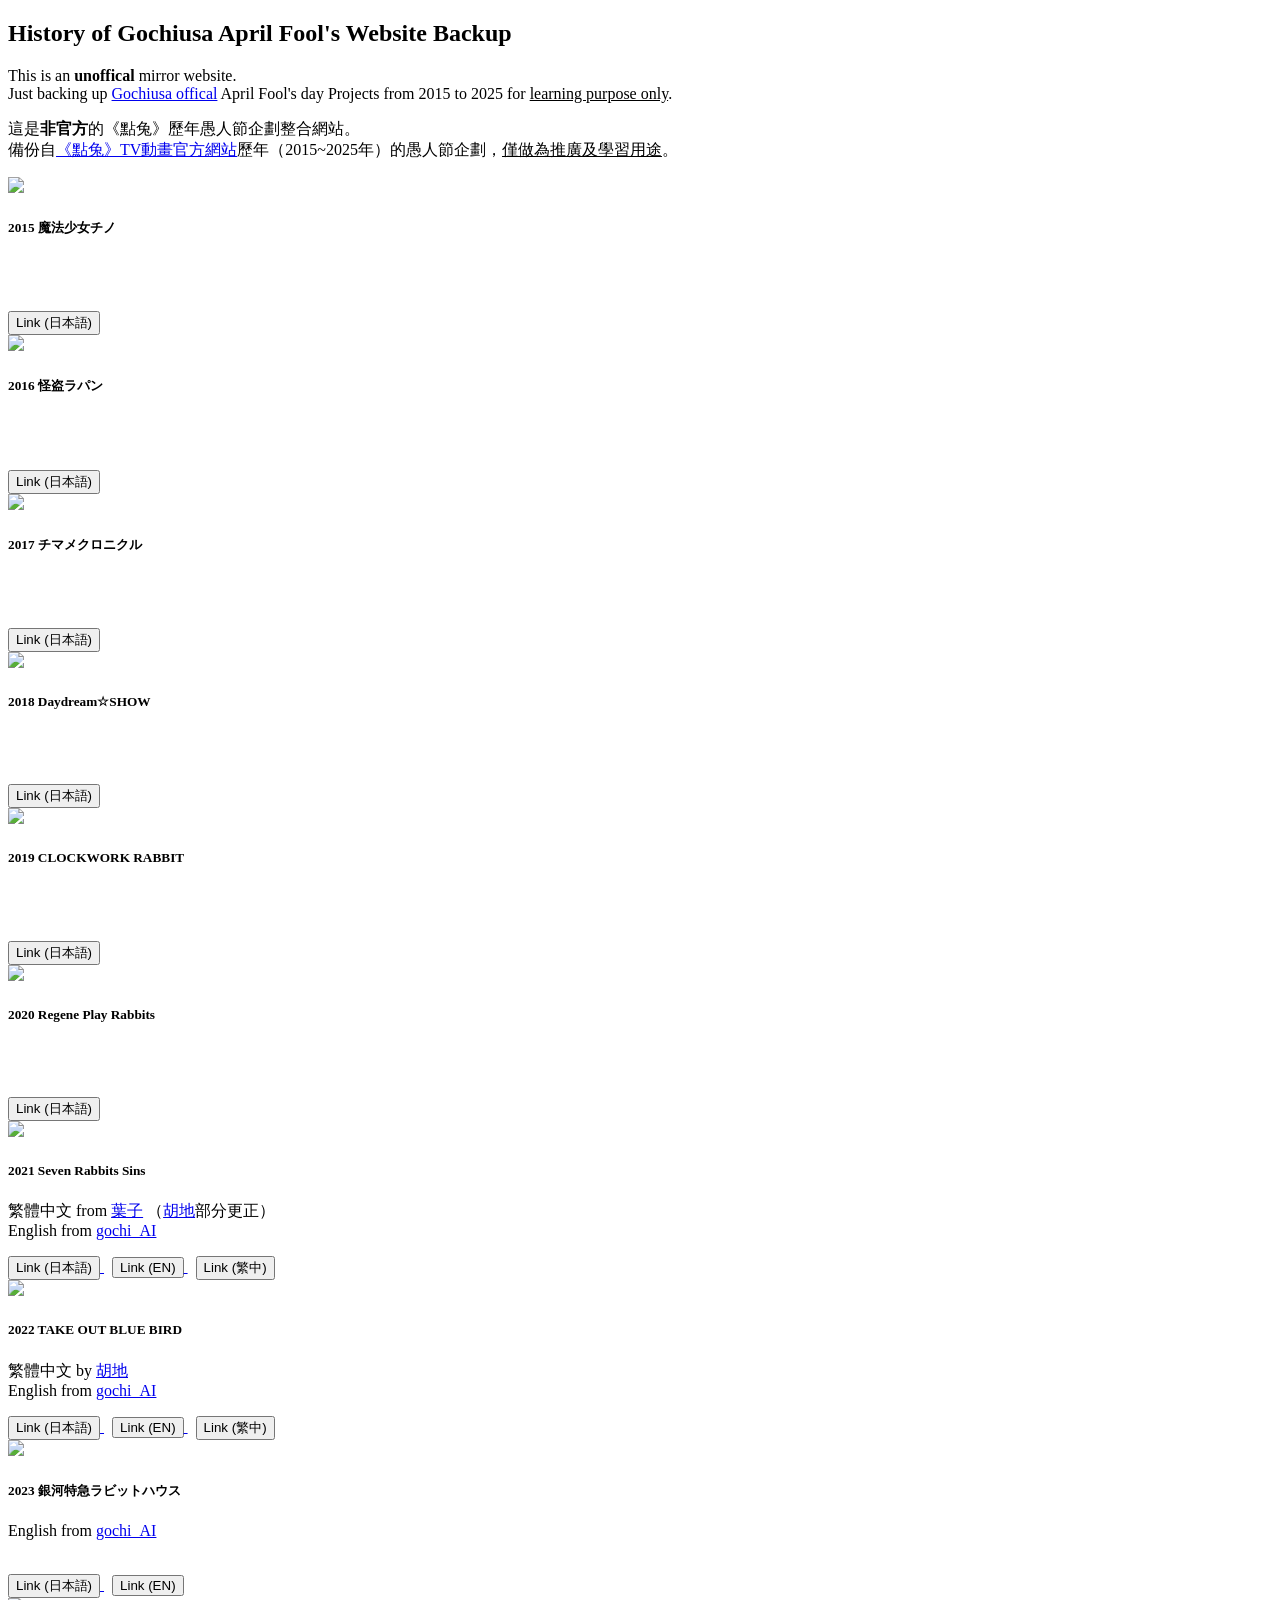
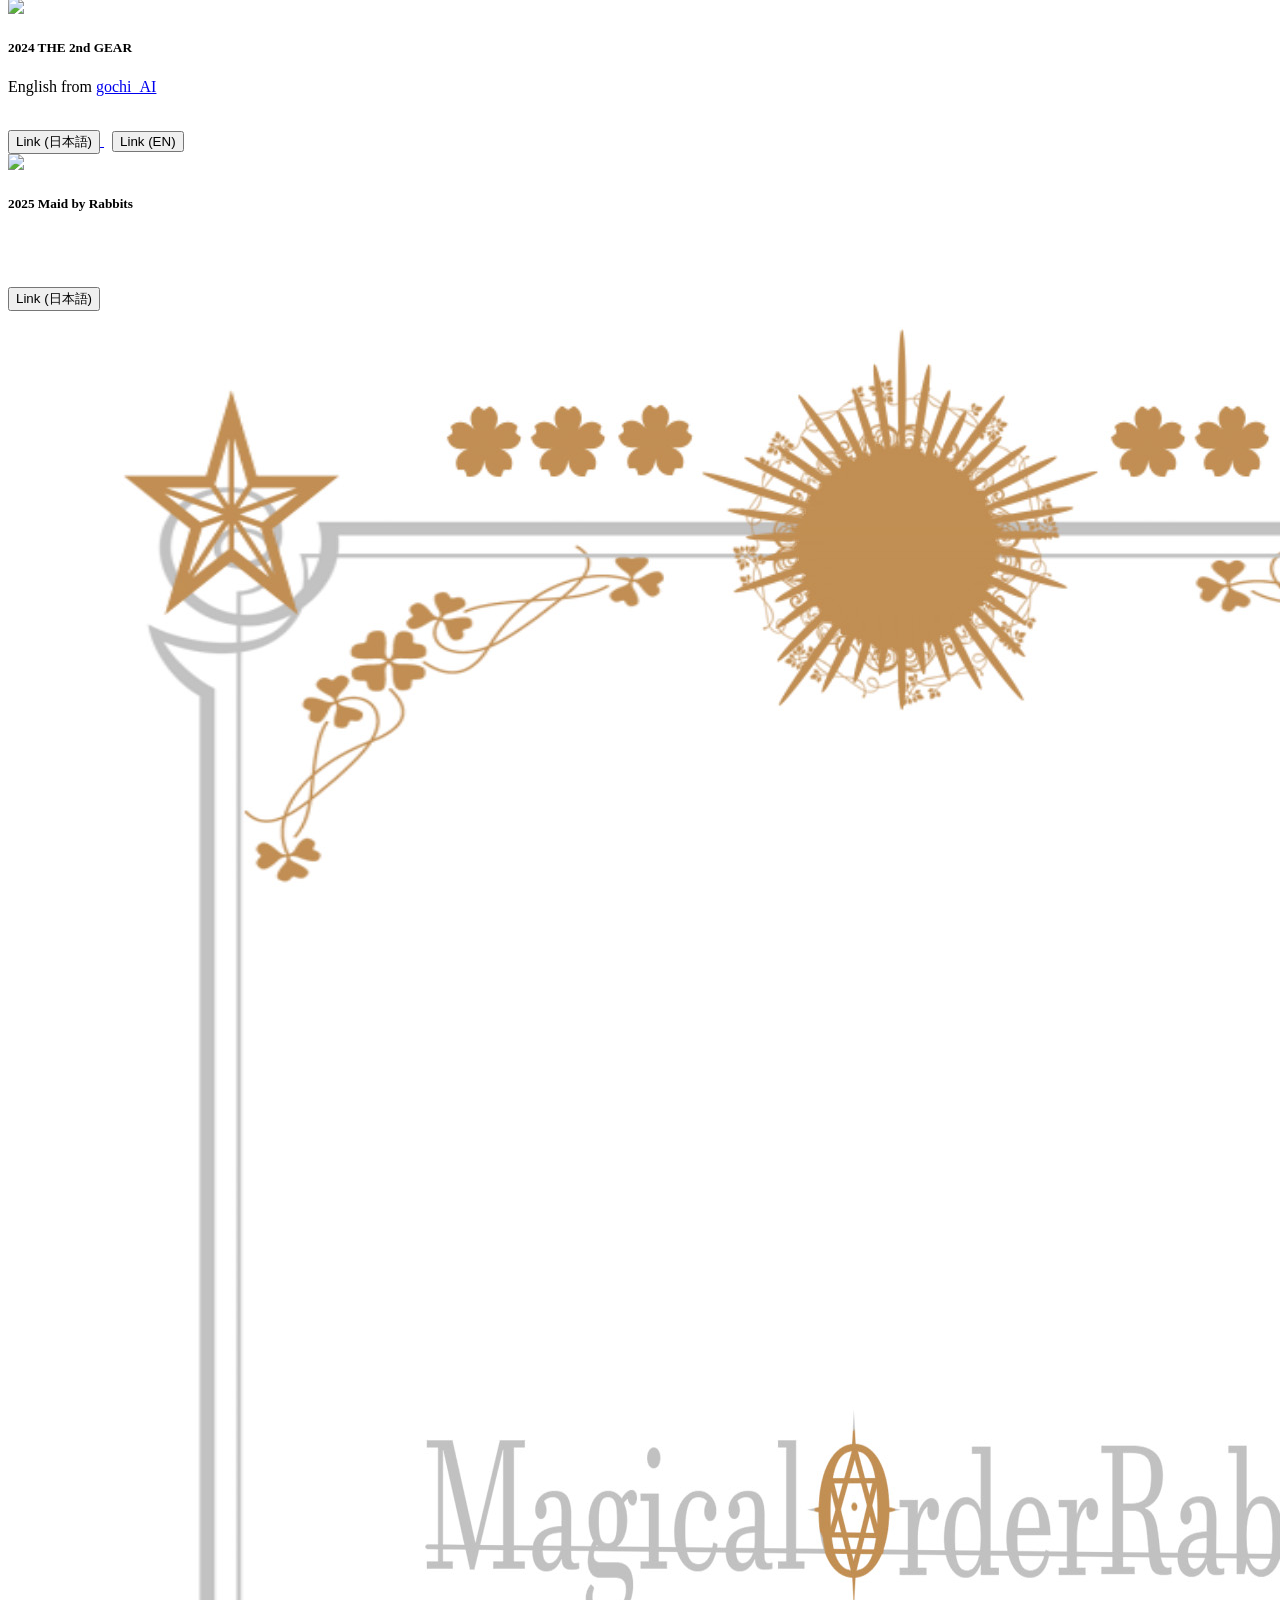
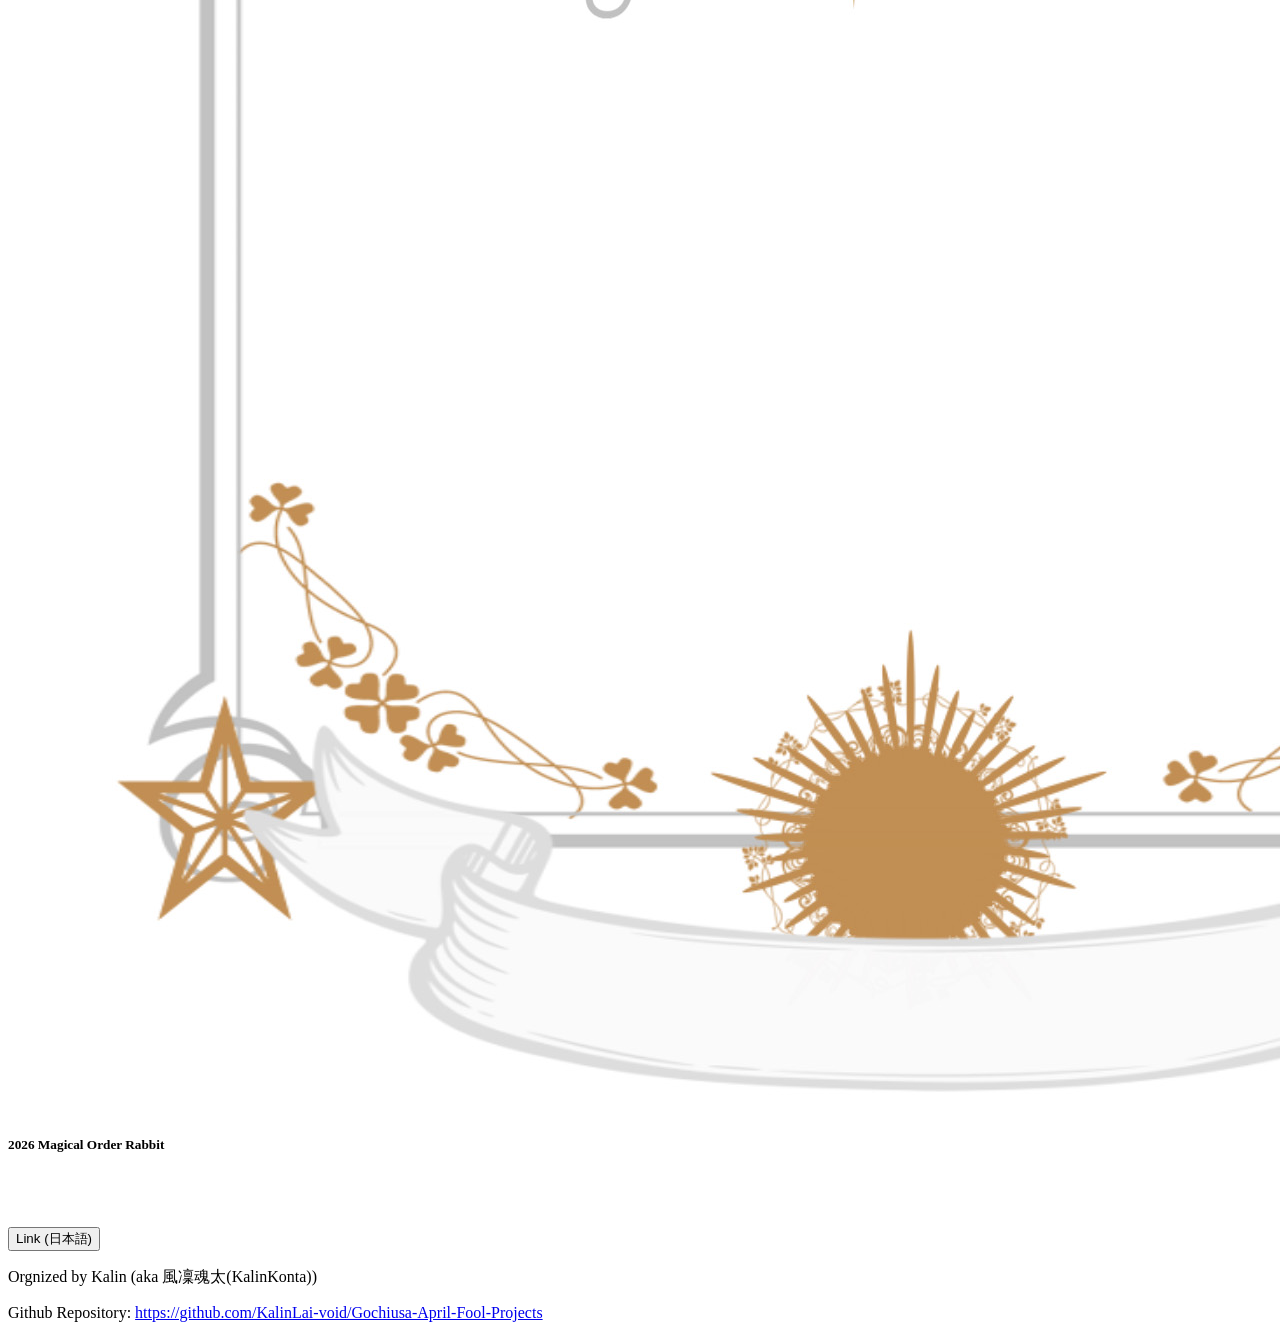
==== index.html @ 3e636cd8 "feat: added 2026" ====
<!doctype html>
<html>
  <head>
    <meta charset="utf-8" />
    <meta
      name="viewport"
      content="width=device-width, initial-scale=1, shrink-to-fit=no"
    />
    <meta name="description" content="" />
    <meta name="author" content="" />

    <title>
      Unoffical Mirror - History of Gochiusa April Fools' Website Backup
    </title>

    <!-- Bootstrap core CSS -->
    <link href="assets/css/bootstrap.min.css" rel="stylesheet" />

    <!-- Custom styles for this template -->
    <link href="assets/css/album.css" rel="stylesheet" />
  </head>

  <body>
    <main role="main">
      <section class="jumbotron text-center">
        <div class="container">
          <h1 class="jumbotron-headin">
            History of Gochiusa April Fool's Website Backup
          </h1>
          <p class="lead text-muted">
            This is an <b>unoffical</b> mirror website. <br />
            Just backing up
            <a href="https://gochiusa.com/">Gochiusa offical</a> April Fool's
            day Projects from 2015 to 2025 for <u>learning purpose only</u>.
          </p>
          <p class="lead text-muted">
            這是<b>非官方</b>的《點兔》歷年愚人節企劃整合網站。<br />
            備份自<a href="https://gochiusa.com/">《點兔》TV動畫官方網站</a
            >歷年（2015~2025年）的愚人節企劃，<u>僅做為推廣及學習用途</u>。
          </p>
        </div>
      </section>

      <div class="album py-5 bg-light">
        <div class="container">
          <div class="row">
            <div class="col-md-4">
              <div class="card mb-4 box-shadow">
                <img class="card-img-top" src="gochiusa2015/chino.jpg" />
                <div class="card-body">
                  <h5 class="card-title">2015 魔法少女チノ</h5>
                  <p class="card-text">&nbsp;<br />&nbsp;</p>
                  <div class="d-flex justify-content-center">
                    <div class="btn-group">
                      <a
                        href="gochiusa2015/gochiusa.com/af/index.html"
                        target="_blank"
                      >
                        <button type="button" class="btn btn-outline-primary">
                          Link (日本語)
                        </button>
                      </a>
                    </div>
                  </div>
                </div>
              </div>
            </div>
            <div class="col-md-4">
              <div class="card mb-4 box-shadow">
                <img
                  class="card-img-top"
                  src="gochiusa2016/gochiusa.com/af/core_sys/images/main/cont/special/16aprl/wp1920x1080.jpg"
                />
                <div class="card-body">
                  <h5 class="card-title">2016 怪盗ラパン</h5>
                  <p class="card-text">&nbsp;<br />&nbsp;</p>
                  <div class="d-flex justify-content-center">
                    <div class="btn-group">
                      <a
                        href="gochiusa2016/gochiusa.com/af/index.html"
                        target="_blank"
                      >
                        <button type="button" class="btn btn-outline-primary">
                          Link (日本語)
                        </button>
                      </a>
                    </div>
                  </div>
                </div>
              </div>
            </div>
            <div class="col-md-4">
              <div class="card mb-4 box-shadow">
                <img
                  class="card-img-top"
                  src="gochiusa2017/gochiusa.com/af/core_sys/images/main/wallpaper/chimame_6XpU2Nxuen.jpg"
                />
                <div class="card-body">
                  <h5 class="card-title">2017 チマメクロニクル</h5>
                  <p class="card-text">&nbsp;<br />&nbsp;</p>
                  <div class="d-flex justify-content-center">
                    <div class="btn-group">
                      <a
                        href="gochiusa2017/gochiusa.com/af/index.html"
                        target="_blank"
                      >
                        <button type="button" class="btn btn-outline-primary">
                          Link (日本語)
                        </button>
                      </a>
                    </div>
                  </div>
                </div>
              </div>
            </div>
            <div class="col-md-4">
              <div class="card mb-4 box-shadow">
                <img
                  class="card-img-top"
                  src="gochiusa2018/gochiusa.com/af/core_sys/images/main/download/wallpaper_1920_1080_diva_zTLSh.jpg"
                />
                <div class="card-body">
                  <h5 class="card-title">2018 Daydream☆SHOW</h5>
                  <p class="card-text">&nbsp;<br />&nbsp;</p>
                  <div class="d-flex justify-content-center">
                    <div class="btn-group">
                      <a
                        href="gochiusa2018/gochiusa.com/af/index.html"
                        target="_blank"
                      >
                        <button type="button" class="btn btn-outline-primary">
                          Link (日本語)
                        </button>
                      </a>
                    </div>
                  </div>
                </div>
              </div>
            </div>
            <div class="col-md-4">
              <div class="card mb-4 box-shadow">
                <img
                  class="card-img-top"
                  src="gochiusa2019/gochiusa.com/core_sys/images/main/af2019/present/all_pc.jpg"
                />
                <div class="card-body">
                  <h5 class="card-title">2019 CLOCKWORK RABBIT</h5>
                  <p class="card-text">&nbsp;<br />&nbsp;</p>
                  <div class="d-flex justify-content-center">
                    <div class="btn-group">
                      <a
                        href="gochiusa2019/gochiusa.com/index.html"
                        target="_blank"
                      >
                        <button type="button" class="btn btn-outline-primary">
                          Link (日本語)
                        </button>
                      </a>
                    </div>
                  </div>
                </div>
              </div>
            </div>
            <div class="col-md-4">
              <div class="card mb-4 box-shadow">
                <img
                  class="card-img-top"
                  src="gochiusa2020/gochiusa.com/af/core_sys/images/main/af2020/present/all_pc.jpg"
                />
                <div class="card-body">
                  <h5 class="card-title">2020 Regene Play Rabbits</h5>
                  <p class="card-text">&nbsp;<br />&nbsp;</p>
                  <div class="d-flex justify-content-center">
                    <div class="btn-group">
                      <a
                        href="gochiusa2020/gochiusa.com/af/index.html"
                        target="_blank"
                      >
                        <button type="button" class="btn btn-outline-primary">
                          Link (日本語)
                        </button>
                      </a>
                    </div>
                  </div>
                </div>
              </div>
            </div>
            <div class="col-md-4">
              <div class="card mb-4 box-shadow">
                <img
                  class="card-img-top"
                  src="gochiusa2021/gochiusa.com/af/core_sys/images/main/cont/download/gochiusa_aprilfool2021_all.png"
                />
                <div class="card-body">
                  <h5 class="card-title">2021 Seven Rabbits Sins</h5>
                  <p class="card-text">
                    繁體中文 from
                    <a
                      href="https://drive.google.com/drive/folders/18wBTug8KaPq2TH4SVcePVXZ9SBg5YlVJ?fbclid=IwAR0wG9G2LLAaM3O3X6wLgpqxfR-LARqohXf2t21X1LPas6RZiO9LAfvH1Ac"
                      target="_blank"
                      >葉子</a
                    >
                    （<a
                      href="https://home.gamer.com.tw/homeindex.php?owner=eten851229"
                      target="_blank"
                      >胡地</a
                    >部分更正）<br />
                    English from
                    <a
                      href="https://gochiu-com-eg.glitch.me/gochiusa.com/af/"
                      target="_blank"
                      >gochi_AI</a
                    >
                  </p>
                  <div class="d-flex justify-content-center">
                    <div class="btn-group">
                      <a
                        href="gochiusa2021/gochiusa.com/af/index.html"
                        target="_blank"
                      >
                        <button type="button" class="btn btn-outline-primary">
                          Link (日本語)
                        </button>
                      </a>
                      &nbsp;
                      <a
                        href="gochiusa2021/gochiusa.com/af/index-en.html"
                        target="_blank"
                      >
                        <button type="button" class="btn btn-outline-primary">
                          Link (EN)
                        </button>
                      </a>
                      &nbsp;
                      <a
                        href="gochiusa2021/gochiusa.com/af/index-zh-tw.html"
                        target="_blank"
                      >
                        <button type="button" class="btn btn-outline-primary">
                          Link (繁中)
                        </button>
                      </a>
                    </div>
                  </div>
                </div>
              </div>
            </div>
            <div class="col-md-4">
              <div class="card mb-4 box-shadow">
                <img
                  class="card-img-top"
                  src="gochiusa2022/gochiusa.com/af/core_sys/images/main/special/special.png"
                />
                <div class="card-body">
                  <h5 class="card-title">2022 TAKE OUT BLUE BIRD</h5>
                  <p class="card-text">
                    繁體中文 by
                    <a
                      href="https://home.gamer.com.tw/homeindex.php?owner=eten851229"
                      target="_blank"
                      >胡地</a
                    ><br />
                    English from
                    <a href="https://github.com/gochiAI" target="_blank"
                      >gochi_AI</a
                    ><br />
                  </p>
                  <div class="d-flex justify-content-center">
                    <div class="btn-group">
                      <a
                        href="gochiusa2022/gochiusa.com/af/index.html"
                        target="_blank"
                      >
                        <button type="button" class="btn btn-outline-primary">
                          Link (日本語)
                        </button>
                      </a>
                      &nbsp;
                      <a
                        href="gochiusa2022/gochiusa.com/af/index-en.html"
                        target="_blank"
                      >
                        <button type="button" class="btn btn-outline-primary">
                          Link (EN)
                        </button>
                      </a>
                      &nbsp;
                      <a
                        href="gochiusa2022/gochiusa.com/af/index-zh-tw.html"
                        target="_blank"
                      >
                        <button type="button" class="btn btn-outline-primary">
                          Link (繁中)
                        </button>
                      </a>
                    </div>
                  </div>
                </div>
              </div>
            </div>
            <div class="col-md-4">
              <div class="card mb-4 box-shadow">
                <img
                  class="card-img-top"
                  src="gochiusa2023/gochiusa.com/af/core_sys/images/main/present/GalaxyTrain_RabbitHouse_typeA.png"
                />
                <div class="card-body">
                  <h5 class="card-title">2023 銀河特急ラビットハウス</h5>
                  <p class="card-text">
                    English from
                    <a href="https://github.com/gochiAI" target="_blank"
                      >gochi_AI</a
                    ><br />&nbsp;
                  </p>
                  <div class="d-flex justify-content-center">
                    <div class="btn-group">
                      <a
                        href="gochiusa2023/gochiusa.com/af/index.html"
                        target="_blank"
                      >
                        <button type="button" class="btn btn-outline-primary">
                          Link (日本語)
                        </button>
                      </a>
                      &nbsp;
                      <a
                        href="gochiusa2023/gochiusa.com/af/index-en.html"
                        target="_blank"
                      >
                        <button type="button" class="btn btn-outline-primary">
                          Link (EN)
                        </button>
                      </a>
                    </div>
                  </div>
                </div>
              </div>
            </div>
            <div class="col-md-4">
              <div class="card mb-4 box-shadow">
                <img
                  class="card-img-top"
                  src="gochiusa2024/gochiusa.com/af/core_sys/images/main/special/dl/pc/all.jpg"
                />
                <div class="card-body">
                  <h5 class="card-title">2024 THE 2nd GEAR</h5>
                  <p class="card-text">
                    English from
                    <a href="https://github.com/gochiAI" target="_blank"
                      >gochi_AI</a
                    ><br />&nbsp;
                  </p>
                  <div class="d-flex justify-content-center">
                    <div class="btn-group">
                      <a
                        href="gochiusa2024/gochiusa.com/af/index.html"
                        target="_blank"
                      >
                        <button type="button" class="btn btn-outline-primary">
                          Link (日本語)
                        </button>
                      </a>
                      &nbsp;
                      <a
                        href="gochiusa2024/gochiusa.com/af/index-en.html"
                        target="_blank"
                      >
                        <button type="button" class="btn btn-outline-primary">
                          Link (EN)
                        </button>
                      </a>
                    </div>
                  </div>
                </div>
              </div>
            </div>
            <div class="col-md-4">
              <div class="card mb-4 box-shadow">
                <img
                  class="card-img-top"
                  src="gochiusa2025/gochiusa.com/af/core_sys/images/cover.jpg"
                />
                <div class="card-body">
                  <h5 class="card-title">2025 Maid by Rabbits</h5>
                  <p class="card-text"><br />&nbsp;</p>
                  <div class="d-flex justify-content-center">
                    <div class="btn-group">
                      <a
                        href="gochiusa2025/gochiusa.com/af/index.html"
                        target="_blank"
                      >
                        <button type="button" class="btn btn-outline-primary">
                          Link (日本語)
                        </button>
                      </a>
                    </div>
                  </div>
                </div>
              </div>
            </div>
            <div class="col-md-4">
              <div class="card mb-4 box-shadow">
                <img
                  class="card-img-top"
                  src="gochiusa2026/gochiusa.com/af/core_sys/images/main/wallpaper/all.jpg"
                />
                <div class="card-body">
                  <h5 class="card-title">2026 Magical Order Rabbit</h5>
                  <p class="card-text"><br />&nbsp;</p>
                  <div class="d-flex justify-content-center">
                    <div class="btn-group">
                      <a
                        href="gochiusa2026/gochiusa.com/af/index.html"
                        target="_blank"
                      >
                        <button type="button" class="btn btn-outline-primary">
                          Link (日本語)
                        </button>
                      </a>
                    </div>
                  </div>
                </div>
              </div>
            </div>
          </div>
        </div>
      </div>
    </main>

    <footer class="text-muted">
      <div class="container">
        <p>Orgnized by Kalin (aka 風凜魂太(KalinKonta))</p>
        <p>
          Github Repository:
          <a
            href="https://github.com/KalinLai-void/Gochiusa-April-Fool-Projects"
            >https://github.com/KalinLai-void/Gochiusa-April-Fool-Projects</a
          >
        </p>
      </div>
    </footer>

    <!-- Bootstrap core JavaScript
================================================== -->
    <!-- Placed at the end of the document so the pages load faster -->
    <script
      src="https://code.jquery.com/jquery-3.2.1.slim.min.js"
      integrity="sha384-KJ3o2DKtIkvYIK3UENzmM7KCkRr/rE9/Qpg6aAZGJwFDMVNA/GpGFF93hXpG5KkN"
      crossorigin="anonymous"
    ></script>
    <script>
      window.jQuery ||
        document.write('<script src="assets/js/jquery-slim.min.js"><\/script>');
    </script>
    <script src="assets/js/popper.min.js"></script>
    <script src="assets/js/bootstrap.min.js"></script>
  </body>
</html>
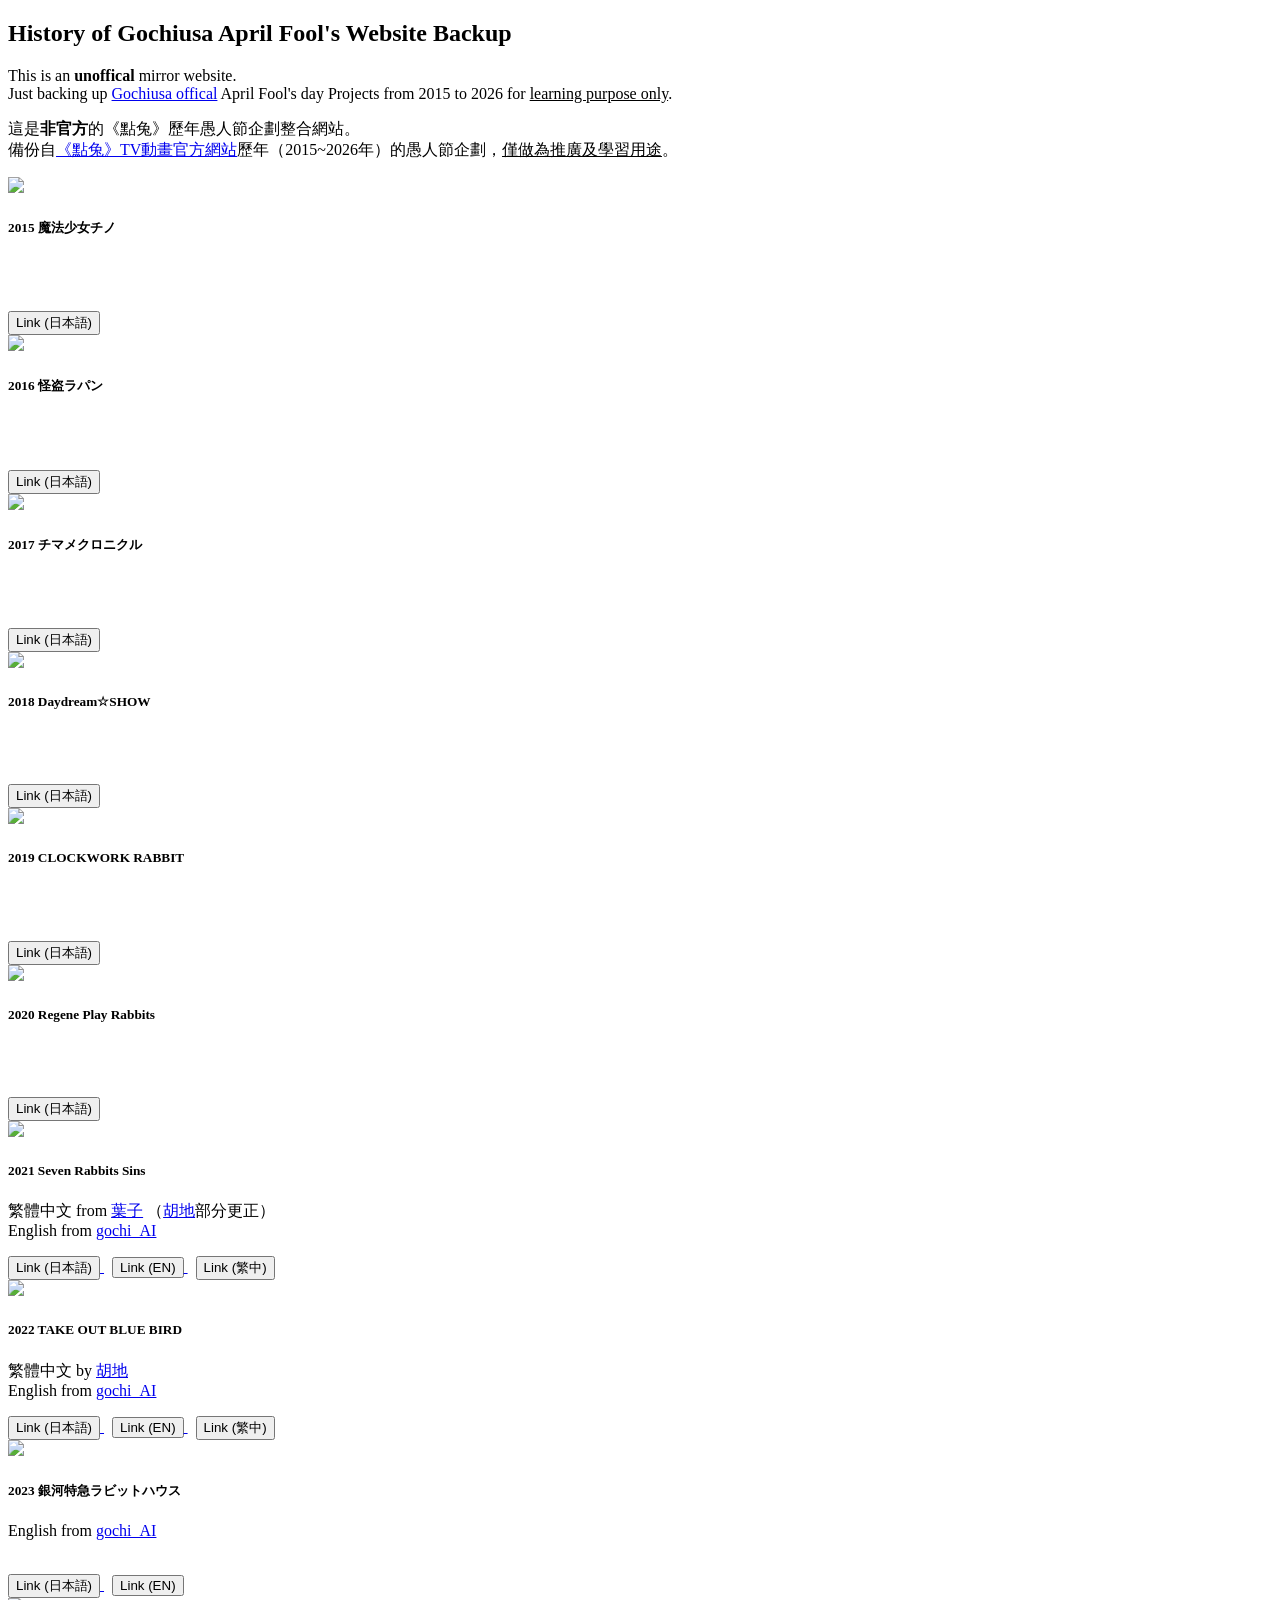
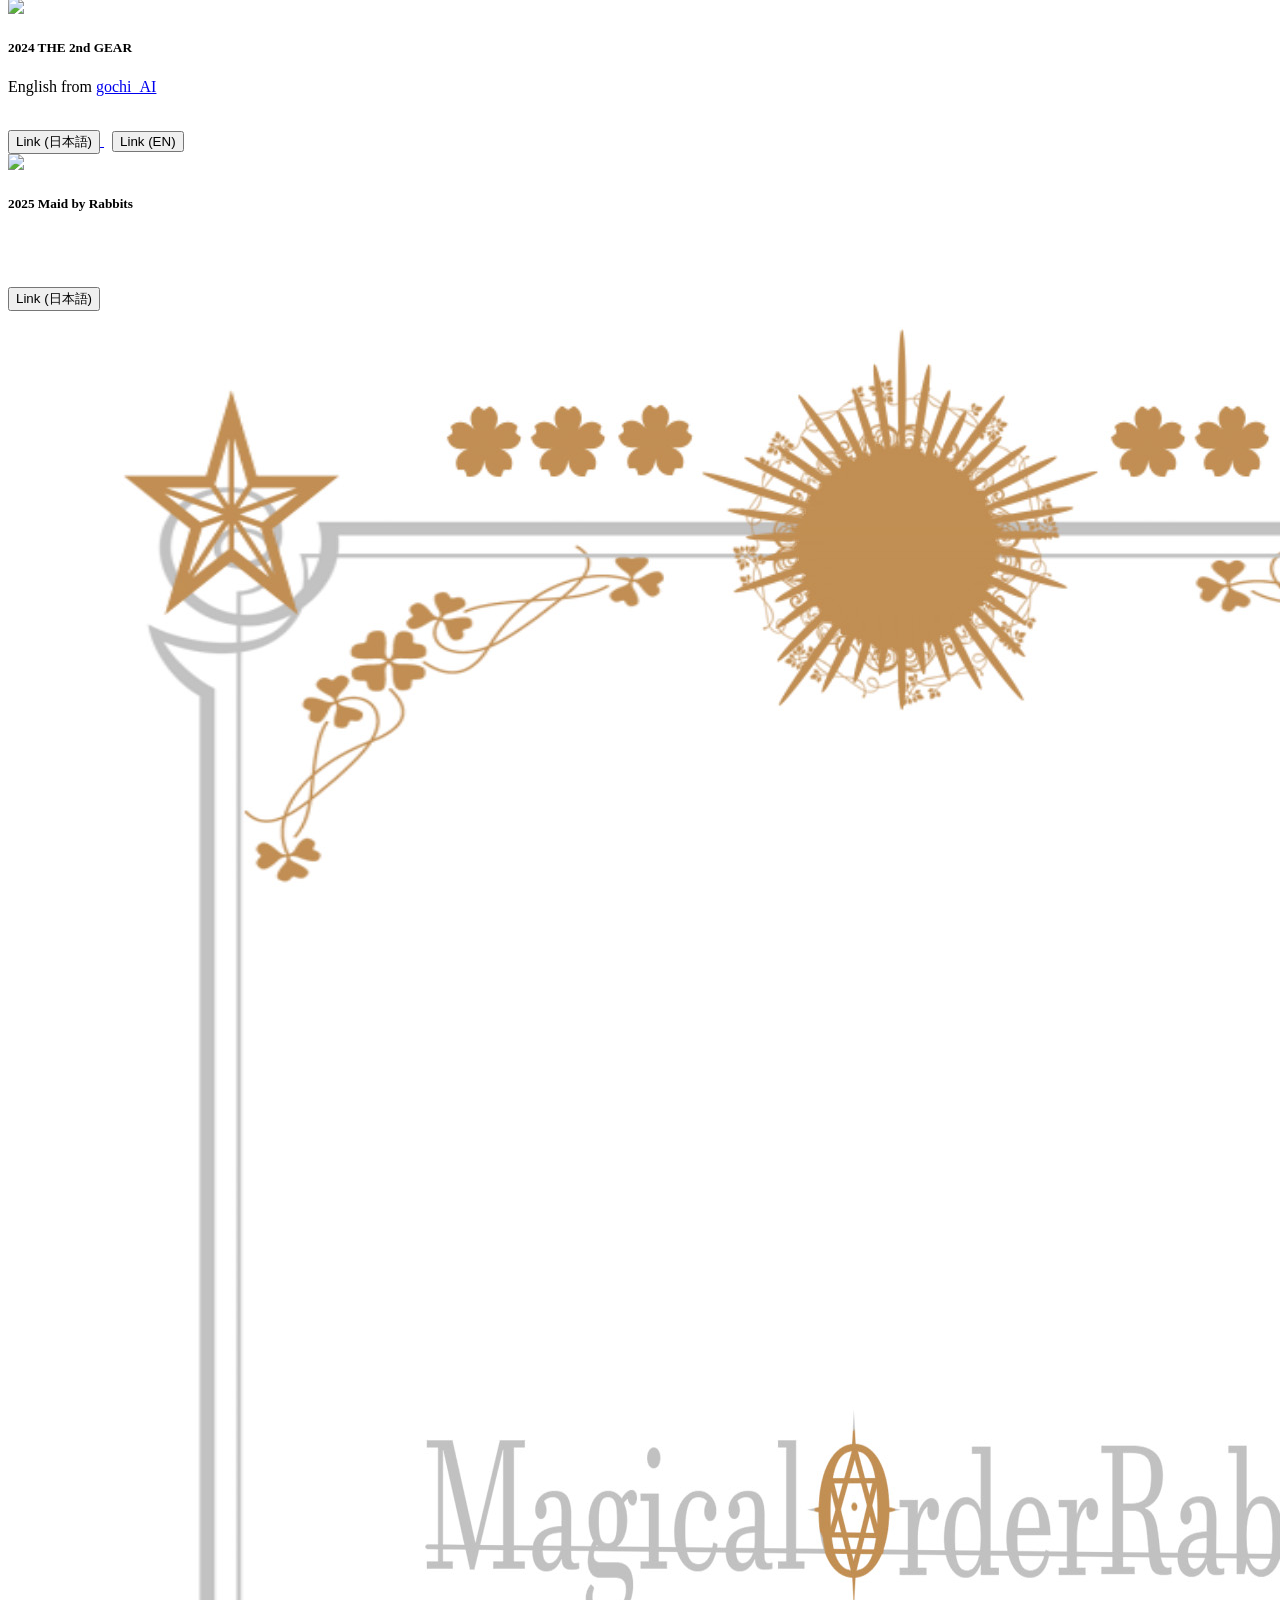
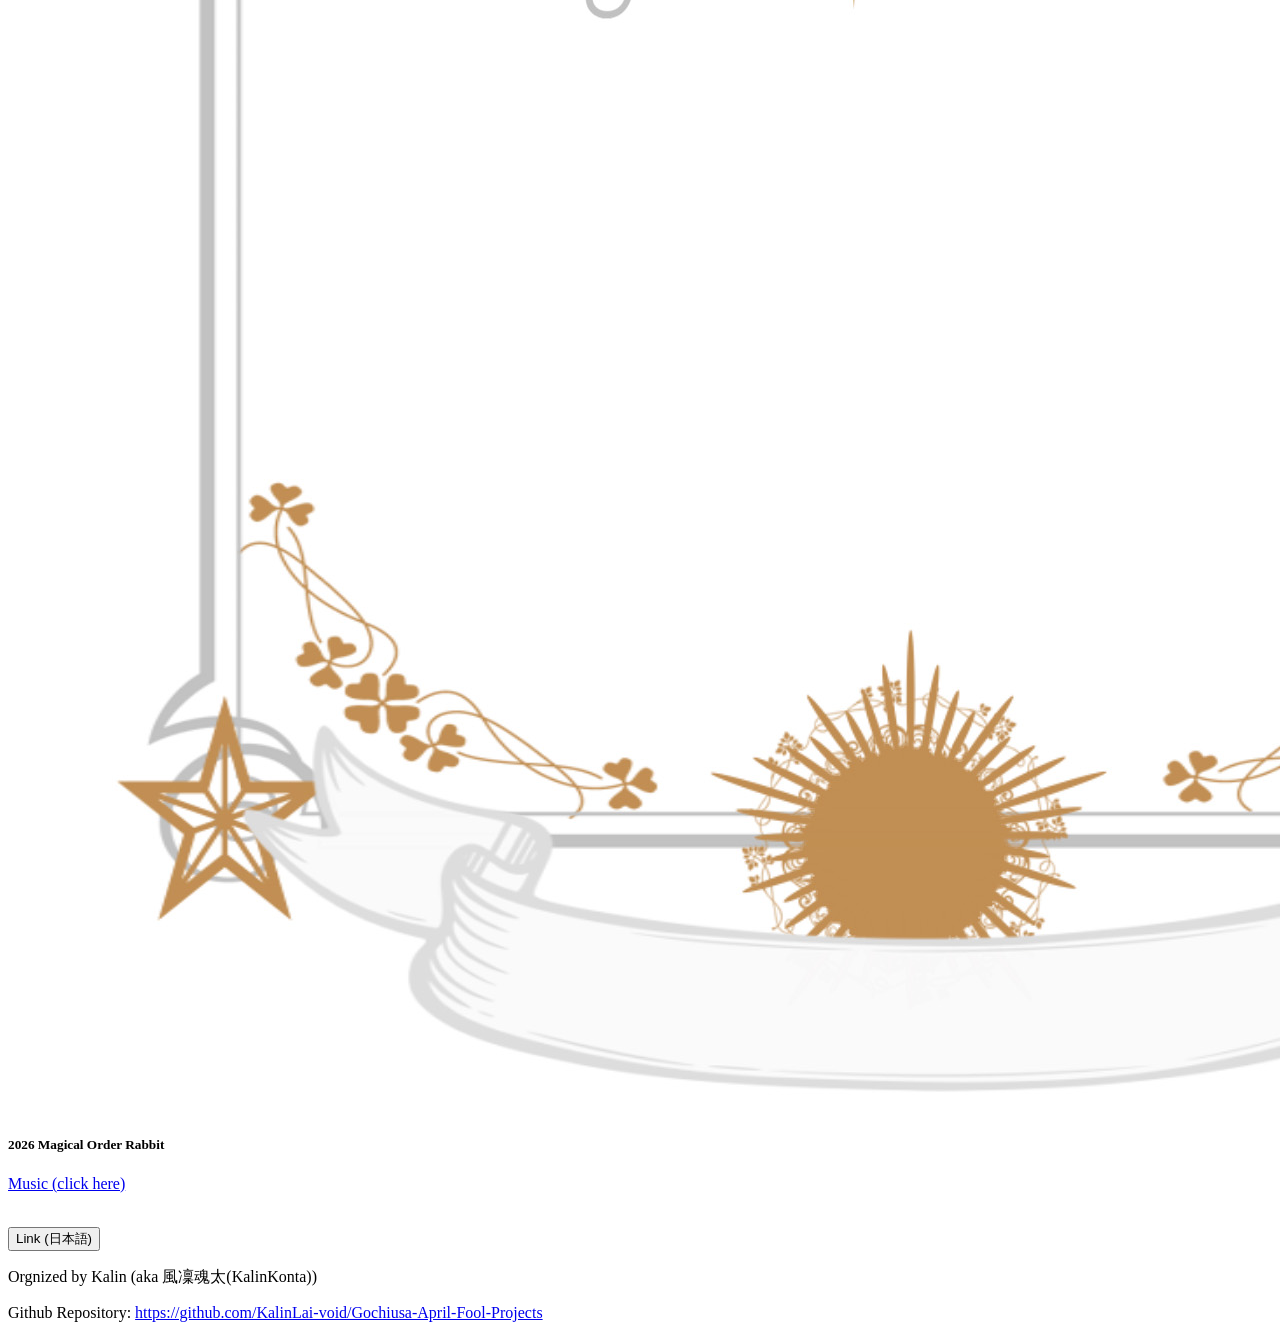
==== commit 43b6ad4a: "feat: Added song player page for 2026 event" ====
--- a/index.html
+++ b/index.html
@@ -31,12 +31,12 @@
             This is an <b>unoffical</b> mirror website. <br />
             Just backing up
             <a href="https://gochiusa.com/">Gochiusa offical</a> April Fool's
-            day Projects from 2015 to 2025 for <u>learning purpose only</u>.
+            day Projects from 2015 to 2026 for <u>learning purpose only</u>.
           </p>
           <p class="lead text-muted">
             這是<b>非官方</b>的《點兔》歷年愚人節企劃整合網站。<br />
             備份自<a href="https://gochiusa.com/">《點兔》TV動畫官方網站</a
-            >歷年（2015~2025年）的愚人節企劃，<u>僅做為推廣及學習用途</u>。
+            >歷年（2015~2026年）的愚人節企劃，<u>僅做為推廣及學習用途</u>。
           </p>
         </div>
       </section>
@@ -406,7 +406,9 @@
                 />
                 <div class="card-body">
                   <h5 class="card-title">2026 Magical Order Rabbit</h5>
-                  <p class="card-text"><br />&nbsp;</p>
+                  <p class="card-text">
+                    <a href="Resources/2026/">Music (click here)</a><br />&nbsp;
+                  </p>
                   <div class="d-flex justify-content-center">
                     <div class="btn-group">
                       <a
